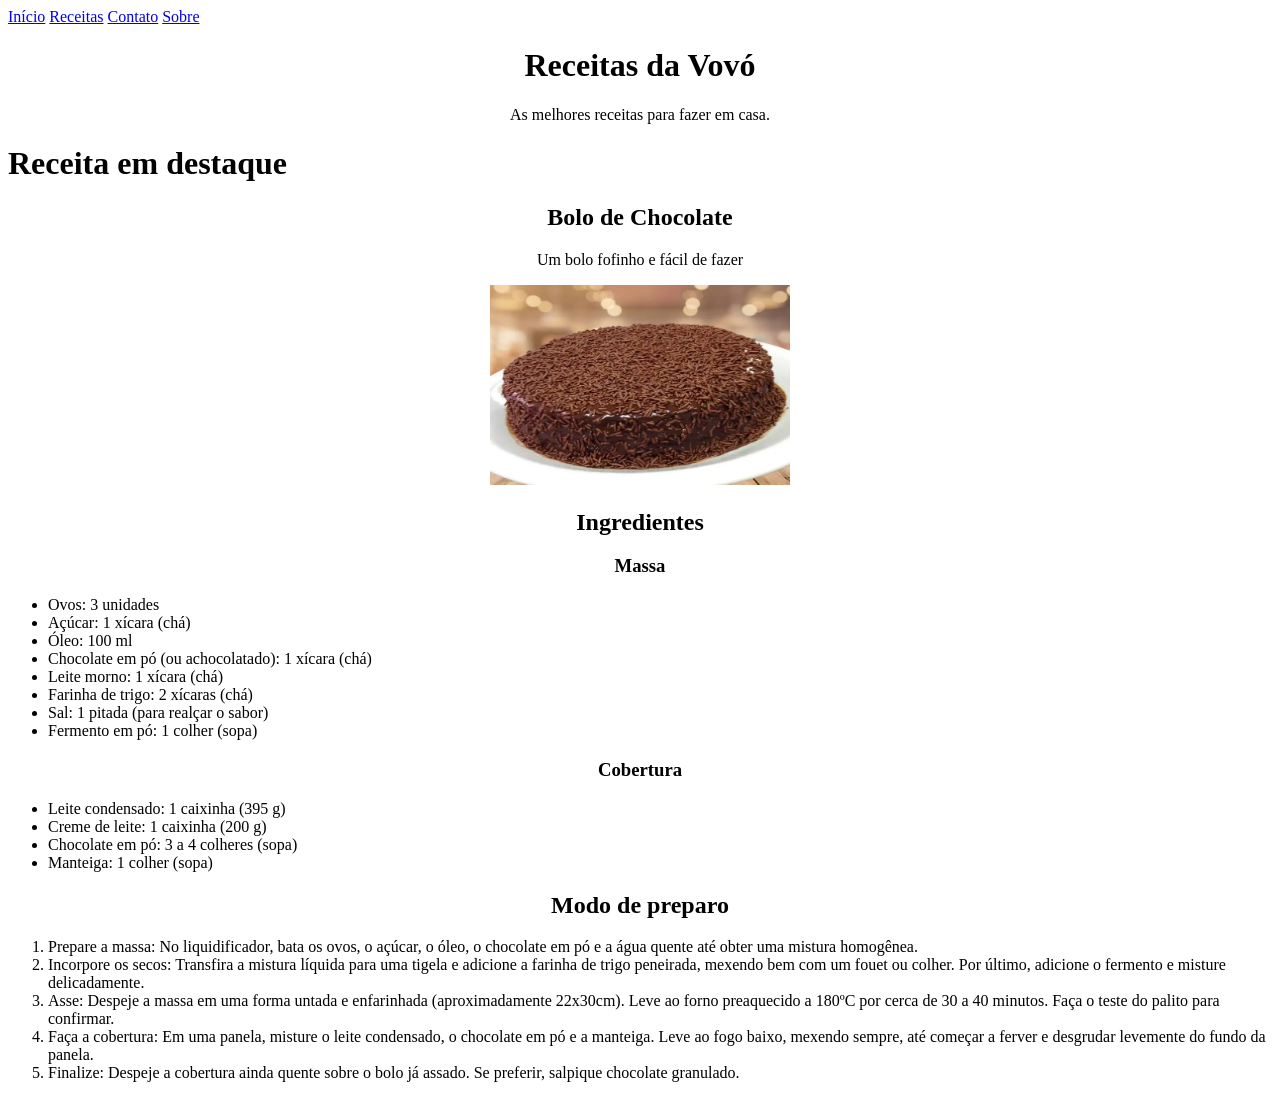
==== index.html @ 29263d29 "Package" ====
<!DOCTYPE html>
<html lang="pt-br">
<head>
  <meta charset="UTF-8">
  <meta http-equiv="X-UA-Compatible" content="IE=edge">
  <meta name="viewport" content="width=device-width, initial-scale=1.0">
  <title>Receitas da Vovó</title>
</head>
<body>
  <script src="script.js"></script>
  <link rel="stylesheet" href="style.css">
  <nav class="Navegation">
    <a href="../receitas/index.html">Início</a>
    <a href="../receitas/receitas.html">Receitas</a>
    <a href="../receitas/contato.html">Contato</a>
    <a href="../receitas/sobre.html">Sobre</a>
  </nav>
  <header>
    <h1 class="Title1">Receitas da Vovó</h1>
    <p class="Subtitle1">As melhores receitas para fazer em casa.</p>
  </header>
  <h1>Receita em destaque</h1>
  <div class="Bolo">
  <h2>Bolo de Chocolate</h2>
  <p>Um bolo fofinho e fácil de fazer</p>
  <img src="assets/images.webp" alt="Bolo de Chocolate" height="200px" width="300px">
  <h2>Ingredientes</h2>
  <h3>Massa</h3>
  <ul class="List">
    <li>Ovos: 3 unidades</li>
    <li>Açúcar: 1 xícara (chá)</li>
    <li>Óleo: 100 ml</li>
    <li>Chocolate em pó (ou achocolatado): 1 xícara (chá)</li>
    <li>Leite morno: 1 xícara (chá)</li>
    <li>Farinha de trigo: 2 xícaras (chá)</li>
    <li>Sal: 1 pitada (para realçar o sabor)</li>
    <li>Fermento em pó: 1 colher (sopa)</li>
  </ul>
  <h3>Cobertura</h3>
  <ul class="List">
    <li>Leite condensado: 1 caixinha (395 g)</li>
    <li>Creme de leite: 1 caixinha (200 g)</li>
    <li>Chocolate em pó: 3 a 4 colheres (sopa)</li>
    <li>Manteiga: 1 colher (sopa)</li>
  </ul>
  <h2>Modo de preparo</h2>
  <ol class="List">
    <li>Prepare a massa: No liquidificador, bata os ovos, o açúcar, o óleo, o chocolate em pó e a água quente até obter uma mistura homogênea.</li>
    <li>Incorpore os secos: Transfira a mistura líquida para uma tigela e adicione a farinha de trigo peneirada, mexendo bem com um fouet ou colher. Por último, adicione o fermento e misture delicadamente.</li>
    <li>Asse: Despeje a massa em uma forma untada e enfarinhada (aproximadamente 22x30cm). Leve ao forno preaquecido a 180ºC por cerca de 30 a 40 minutos. Faça o teste do palito para confirmar.</li>
    <li>Faça a cobertura: Em uma panela, misture o leite condensado, o chocolate em pó e a manteiga. Leve ao fogo baixo, mexendo sempre, até começar a ferver e desgrudar levemente do fundo da panela.</li>
    <li>Finalize: Despeje a cobertura ainda quente sobre o bolo já assado. Se preferir, salpique chocolate granulado.</li>
  </ol>
  </div>
</body>
</html>
---- style.css ----
.Title1 {
    text-align: center;
}
.Subtitle1 {
    text-align: center;
}
.Bolo {
    text-align: center;
}
.List {
    text-align: left;
}
.Navegation {
    text-align: justify;
}
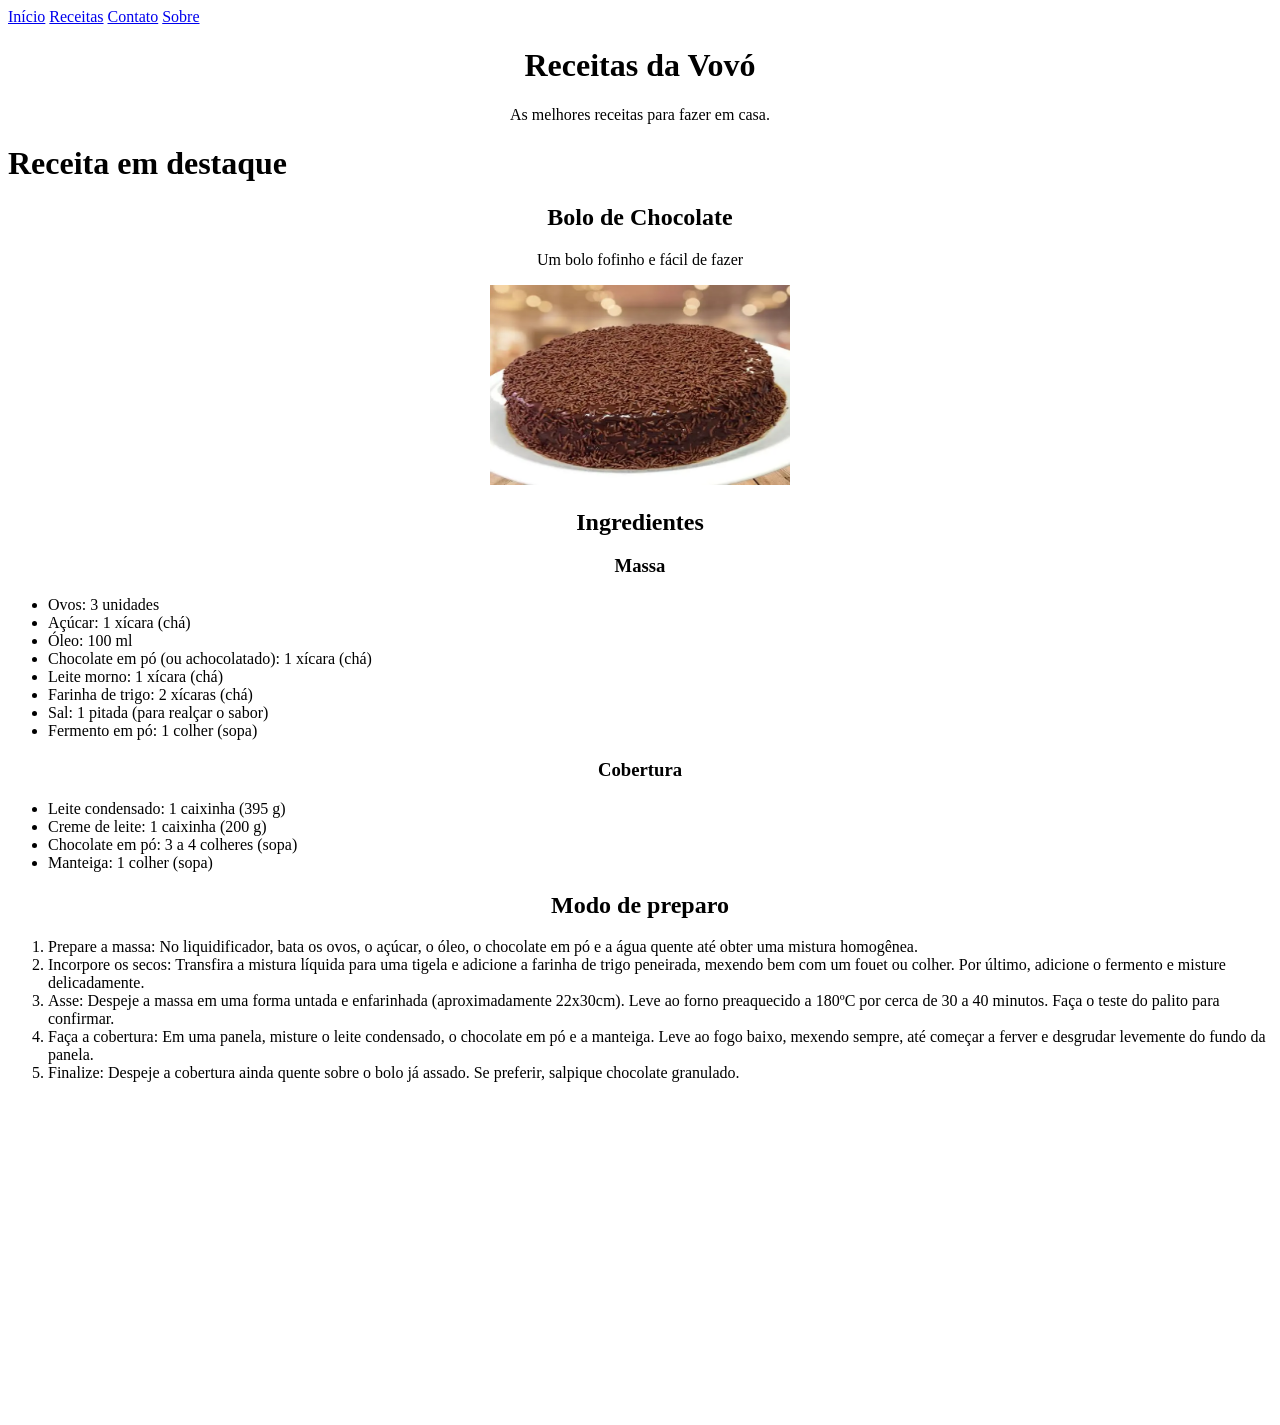
==== commit a674f69e: "Alterando html: Tags Semânticas." ====
--- a/index.html
+++ b/index.html
@@ -19,11 +19,13 @@
     <h1 class="Title1">Receitas da Vovó</h1>
     <p class="Subtitle1">As melhores receitas para fazer em casa.</p>
   </header>
+  <main>
   <h1>Receita em destaque</h1>
-  <div class="Bolo">
+  <article class="Bolo">
   <h2>Bolo de Chocolate</h2>
   <p>Um bolo fofinho e fácil de fazer</p>
   <img src="assets/images.webp" alt="Bolo de Chocolate" height="200px" width="300px">
+  <section class="Ingredientes">
   <h2>Ingredientes</h2>
   <h3>Massa</h3>
   <ul class="List">
@@ -43,6 +45,8 @@
     <li>Chocolate em pó: 3 a 4 colheres (sopa)</li>
     <li>Manteiga: 1 colher (sopa)</li>
   </ul>
+  </section>
+  <section class="Preparo">
   <h2>Modo de preparo</h2>
   <ol class="List">
     <li>Prepare a massa: No liquidificador, bata os ovos, o açúcar, o óleo, o chocolate em pó e a água quente até obter uma mistura homogênea.</li>
@@ -51,6 +55,9 @@
     <li>Faça a cobertura: Em uma panela, misture o leite condensado, o chocolate em pó e a manteiga. Leve ao fogo baixo, mexendo sempre, até começar a ferver e desgrudar levemente do fundo da panela.</li>
     <li>Finalize: Despeje a cobertura ainda quente sobre o bolo já assado. Se preferir, salpique chocolate granulado.</li>
   </ol>
-  </div>
+  </section>
+  <iframe width="560" height="315" src="https://www.youtube.com/embed/gdZLFE9t338?si=gQupXksm6cxU24N7" title="YouTube video player" frameborder="0" allow="accelerometer; autoplay; clipboard-write; encrypted-media; gyroscope; picture-in-picture; web-share" referrerpolicy="strict-origin-when-cross-origin" allowfullscreen></iframe>
+  </article>
+  </main>
 </body>
 </html>
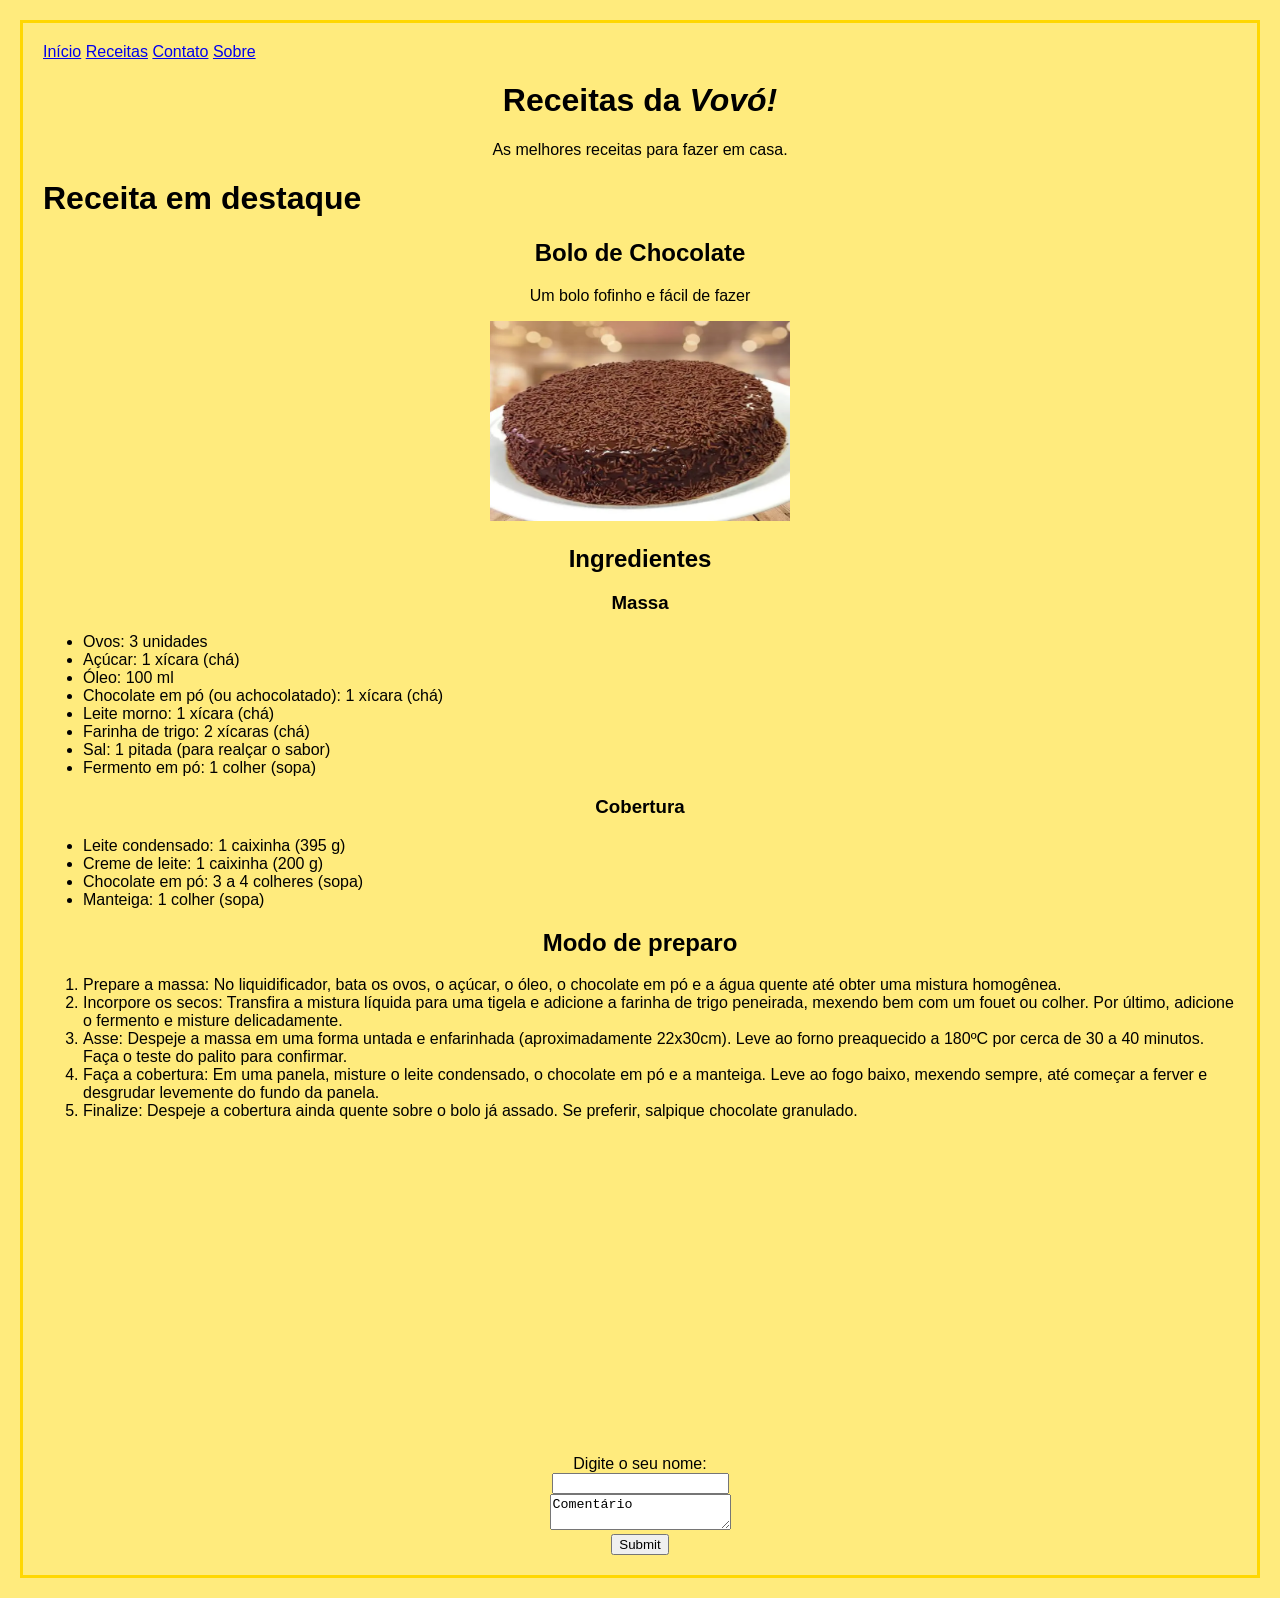
==== commit 7a58c90c: "aaaaaaaaaaa" ====
--- a/index.html
+++ b/index.html
@@ -4,7 +4,7 @@
   <meta charset="UTF-8">
   <meta http-equiv="X-UA-Compatible" content="IE=edge">
   <meta name="viewport" content="width=device-width, initial-scale=1.0">
-  <title>Receitas da Vovó</title>
+  <title>Receitas da Vovó!</title>
 </head>
 <body>
   <script src="script.js"></script>
@@ -16,7 +16,7 @@
     <a href="../receitas/sobre.html">Sobre</a>
   </nav>
   <header>
-    <h1 class="Title1">Receitas da Vovó</h1>
+    <h1 class="Title1">Receitas da <i>Vovó!</i></h1>
     <p class="Subtitle1">As melhores receitas para fazer em casa.</p>
   </header>
   <main>
@@ -56,8 +56,17 @@
     <li>Finalize: Despeje a cobertura ainda quente sobre o bolo já assado. Se preferir, salpique chocolate granulado.</li>
   </ol>
   </section>
-  <iframe width="560" height="315" src="https://www.youtube.com/embed/gdZLFE9t338?si=gQupXksm6cxU24N7" title="YouTube video player" frameborder="0" allow="accelerometer; autoplay; clipboard-write; encrypted-media; gyroscope; picture-in-picture; web-share" referrerpolicy="strict-origin-when-cross-origin" allowfullscreen></iframe>
+  <iframe width="560" height="315" src="https://www.youtube.com/embed/gdZLFE9t338?si=gQupXksm6cxU24N7" title="YouTube video player" frameborder="0" allow="accelerometer; autoplay; clipboard-write; encrypted-media; gyroscope; picture-in-picture; web-share" referrerpolicy="strict-origin-when-cross-origin" allowfullscreen></iframe> 
   </article>
+  <form>
+    <label>Digite o seu nome: </label>
+    <br>
+    <input type="text" name="Seu nome">
+    <br>
+    <textarea>Comentário</textarea>
+    <br>
+    <input type="submit">
+  </form>
   </main>
 </body>
 </html>
--- a/style.css
+++ b/style.css
@@ -1,3 +1,10 @@
+body {
+    background-color: rgb(255, 235, 125);
+    border: 3px, solid, gold;
+    padding: 20px;
+    margin: 20px;
+    font-family: Arial, Helvetica, sans-serif;
+}
 .Title1 {
     text-align: center;
 }
@@ -12,4 +19,7 @@
 }
 .Navegation {
     text-align: justify;
+}
+form {
+    text-align: center;
 }
